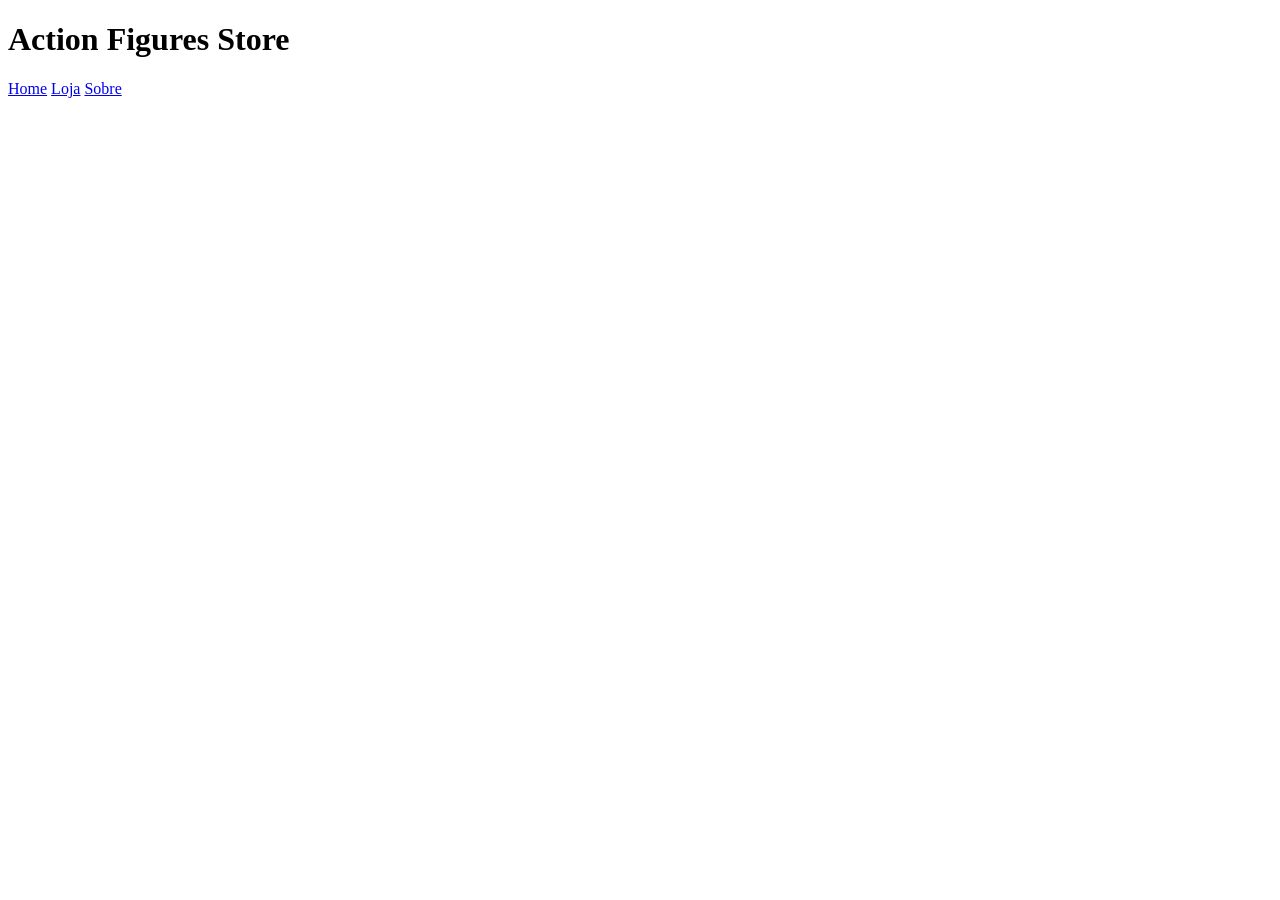
==== index.html @ 7f10aff0 "feat: Criando a pagina inicial do index.html" ====
<!DOCTYPE html>
<html lang="pt-br">
<head>
  <meta charset="UTF-8">
  <meta name="viewport" content="width=device-width, initial-scale=1.0">
  <title>CP2 Web Cidade</title>

  <link rel="stylesheet" href="./src/css/estilo.css">
</head>
<body>

  <header>
    <h1>Action Figures Store</h1>

    <nav>
      <a href="index.html">Home</a>
      <a href="./pages/loja.html">Loja</a>
      <a href="./pages/sobre.html">Sobre</a>
    </nav>
  </header>

  <main>
    <section class="produtos">
      <div id="cards-container"></div>
    </section>
  </main>

  <script src="./src/js/script.js"></script>
</body>
</html>
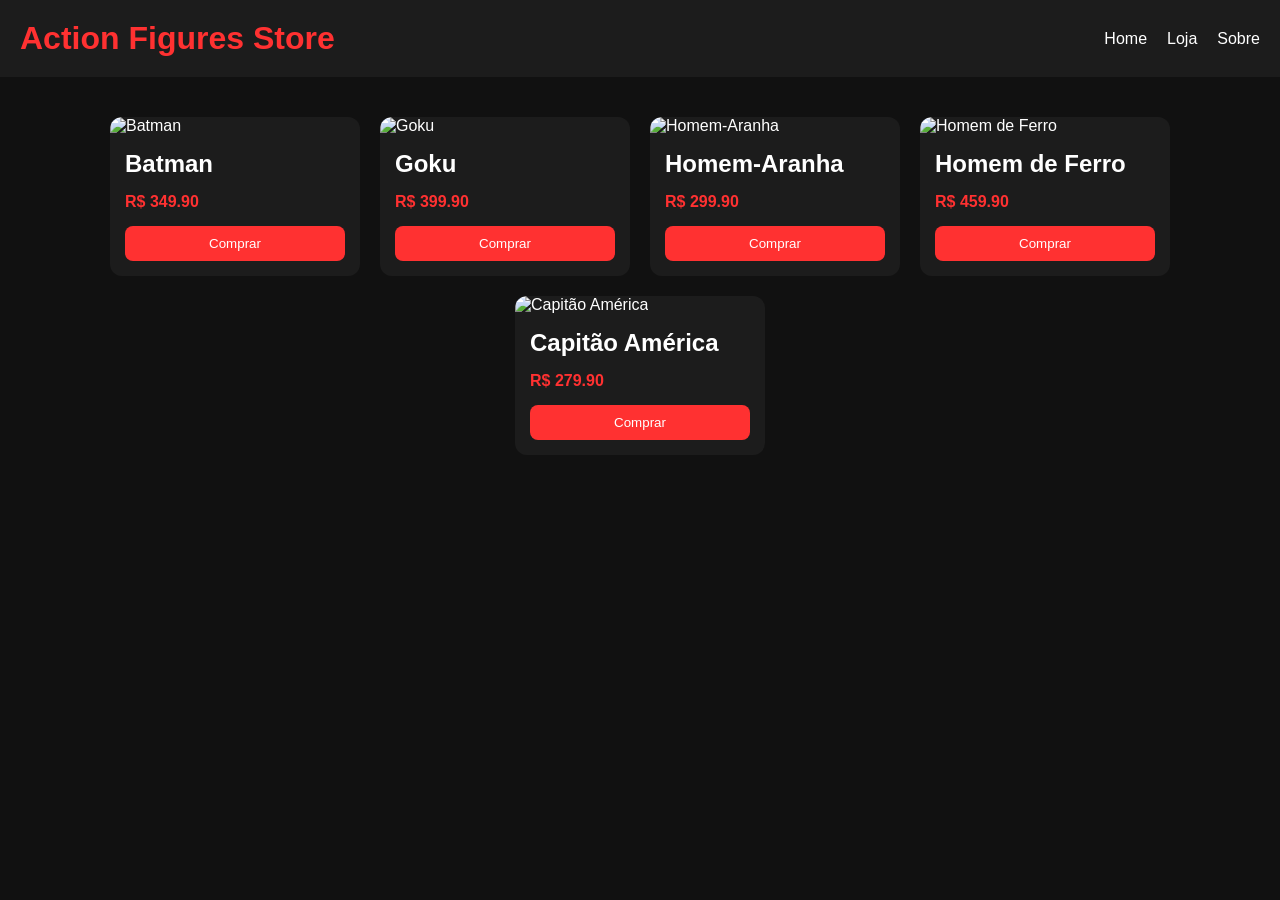
==== commit 6970deda: "fix: modificando e melhorando o index.html, loja.html e o script.js" ====
--- a/index.html
+++ b/index.html
@@ -1,9 +1,10 @@
 <!DOCTYPE html>
-<html lang="pt-br">
+<html lang="pt-BR">
 <head>
   <meta charset="UTF-8">
   <meta name="viewport" content="width=device-width, initial-scale=1.0">
-  <title>CP2 Web Cidade</title>
+  
+  <title>Action Figures Store</title>
 
   <link rel="stylesheet" href="./src/css/estilo.css">
 </head>
@@ -21,10 +22,13 @@
 
   <main>
     <section class="produtos">
+
       <div id="cards-container"></div>
+
     </section>
   </main>
 
   <script src="./src/js/script.js"></script>
+
 </body>
 </html>
--- a/src/css/estilo.css
+++ b/src/css/estilo.css
@@ -0,0 +1,228 @@
+* {
+  margin: 0;
+  padding: 0;
+  box-sizing: border-box;
+  font-family: Arial, Helvetica, sans-serif;
+}
+
+body {
+  background-color: #111;
+  color: white;
+}
+
+header {
+  background-color: #1c1c1c;
+  padding: 20px;
+
+  display: flex;
+  justify-content: space-between;
+  align-items: center;
+}
+
+header h1 {
+  color: #ff3131;
+}
+
+nav {
+  display: flex;
+  gap: 20px;
+}
+
+nav a {
+  color: white;
+  text-decoration: none;
+  transition: 0.3s;
+}
+
+nav a:hover {
+  color: #ff3131;
+}
+
+.produtos {
+  padding: 40px;
+}
+
+#cards-container {
+  display: flex;
+  gap: 20px;
+  flex-wrap: wrap;
+  justify-content: center;
+}
+
+.card {
+  background-color: #1c1c1c;
+  width: 250px;
+
+  border-radius: 12px;
+  overflow: hidden;
+
+  transition: 0.3s;
+}
+
+.card:hover {
+  transform: scale(1.05);
+}
+
+.card img {
+  width: 100%;
+  height: 250px;
+  object-fit: cover;
+}
+
+.card h2 {
+  padding: 15px;
+}
+
+.card p {
+  padding: 0 15px;
+  color: #ff3131;
+  font-weight: bold;
+}
+
+.card button {
+  margin: 15px;
+  padding: 10px;
+
+  width: calc(100% - 30px);
+
+  border: none;
+  border-radius: 8px;
+
+  background-color: #ff3131;
+  color: white;
+
+  cursor: pointer;
+
+  transition: 0.3s;
+}
+
+.card button:hover {
+  background-color: #cc0000;
+}
+
+.sobre {
+  padding: 40px;
+}
+
+.sobre-banner {
+  text-align: center;
+  margin-bottom: 50px;
+}
+
+.sobre-banner h2 {
+  font-size: 40px;
+  color: #ff3131;
+  margin-bottom: 15px;
+}
+
+.sobre-banner p {
+  color: #ccc;
+  max-width: 700px;
+  margin: auto;
+  line-height: 1.6;
+}
+
+.sobre-conteudo {
+  display: flex;
+  gap: 20px;
+  flex-wrap: wrap;
+  justify-content: center;
+}
+
+.sobre-card {
+  background-color: #1c1c1c;
+  padding: 25px;
+  width: 320px;
+  border-radius: 12px;
+
+  transition: 0.3s;
+}
+
+.sobre-card:hover {
+  transform: translateY(-10px);
+}
+
+.sobre-card h3 {
+  color: #ff3131;
+  margin-bottom: 15px;
+}
+
+.sobre-card p {
+  color: #ccc;
+  line-height: 1.6;
+}
+
+.sobre-card ul {
+  padding-left: 20px;
+  color: #ccc;
+}
+
+.sobre-card li {
+  margin-bottom: 10px;
+}
+
+.loja {
+  padding: 40px;
+}
+
+.loja h2 {
+  text-align: center;
+  margin-bottom: 30px;
+  color: #ff3131;
+}
+
+.item-carrinho {
+  background-color: #1c1c1c;
+
+  padding: 20px;
+  margin-bottom: 20px;
+
+  border-radius: 10px;
+
+  display: flex;
+  justify-content: space-between;
+  align-items: center;
+}
+
+.resumo-compra {
+  margin-top: 40px;
+
+  background-color: #1c1c1c;
+
+  padding: 30px;
+
+  border-radius: 12px;
+
+  text-align: center;
+}
+
+.resumo-compra h3 {
+  margin-bottom: 15px;
+}
+
+#total-compra {
+  display: block;
+
+  font-size: 32px;
+  color: #ff3131;
+
+  margin-bottom: 20px;
+}
+
+#btn-desconto {
+  padding: 12px 20px;
+
+  border: none;
+  border-radius: 8px;
+
+  background-color: #ff3131;
+  color: white;
+
+  cursor: pointer;
+
+  transition: 0.3s;
+}
+
+#btn-desconto:hover {
+  background-color: #cc0000;
+}
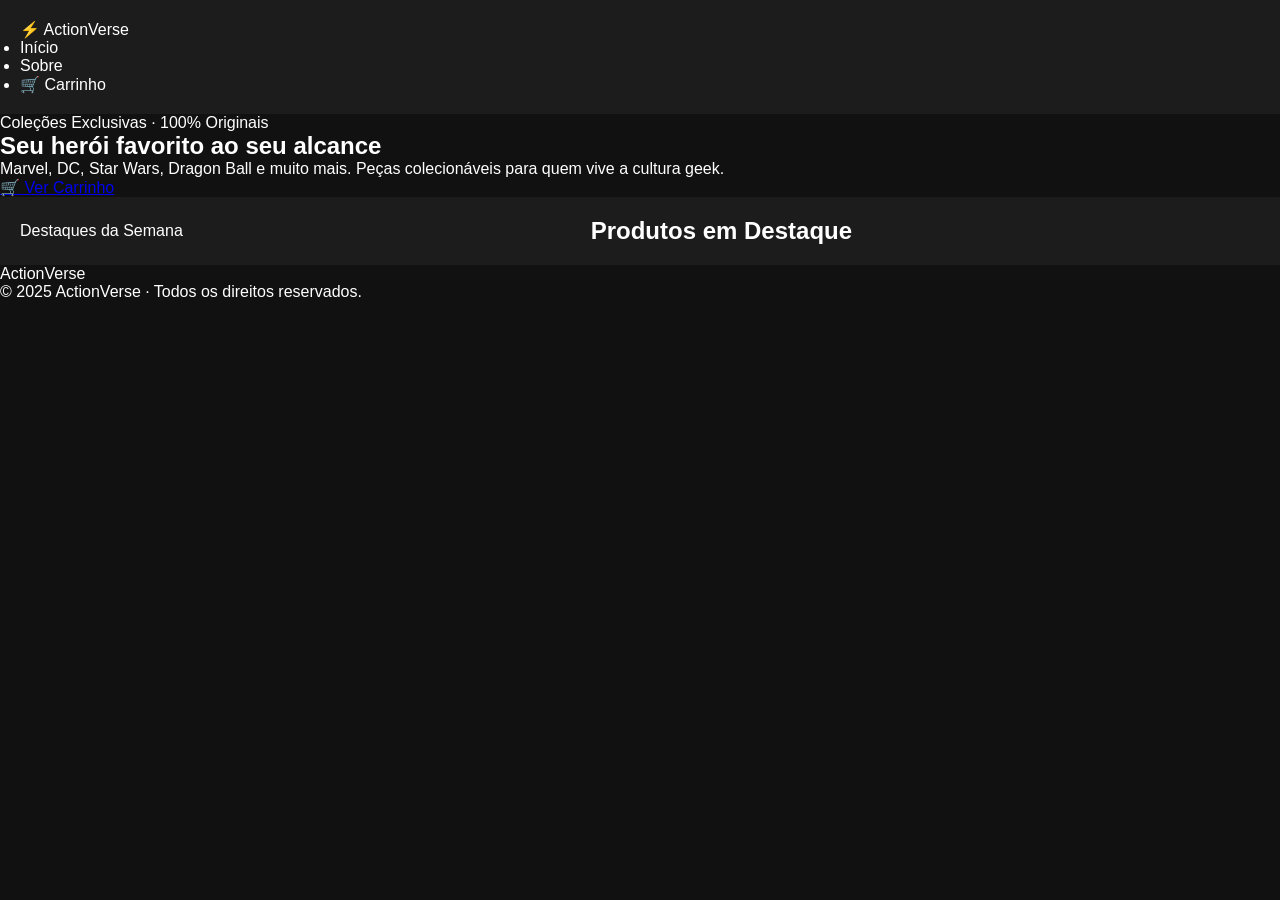
==== commit ac321cbe: "feat: Alterando e adicionando novas funcionalidades no index.html e sobre.html" ====
--- a/index.html
+++ b/index.html
@@ -1,34 +1,88 @@
 <!DOCTYPE html>
 <html lang="pt-BR">
 <head>
-  <meta charset="UTF-8">
-  <meta name="viewport" content="width=device-width, initial-scale=1.0">
-  
-  <title>Action Figures Store</title>
-
-  <link rel="stylesheet" href="./src/css/estilo.css">
+  <meta charset="UTF-8" />
+  <meta name="viewport" content="width=device-width, initial-scale=1.0" />
+  <meta name="description" content="ActionVerse — As melhores action figures do mercado." />
+  <title>ActionVerse — Action Figures</title>
+  <link rel="stylesheet" href="src/css/estilo.css" />
 </head>
 <body>
 
   <header>
-    <h1>Action Figures Store</h1>
+    <nav class="navbar" role="navigation" aria-label="Navegação principal">
+      <div class="navbar__container">
 
-    <nav>
-      <a href="index.html">Home</a>
-      <a href="./pages/loja.html">Loja</a>
-      <a href="./pages/sobre.html">Sobre</a>
+        <a href="index.html" class="navbar__logo" aria-label="ActionVerse — Página inicial">
+          <span class="logo-icon" aria-hidden="true">⚡</span>
+          <span class="logo-text">Action<span>Verse</span></span>
+        </a>
+
+        <ul class="navbar__nav" role="list">
+          <li><a href="index.html"        class="navbar__link active">Início</a></li>
+          <li><a href="pages/sobre.html"  class="navbar__link">Sobre</a></li>
+          <li>
+            <a href="pages/loja.html" class="navbar__cart-btn" aria-label="Ver carrinho">
+              🛒 <span>Carrinho</span>
+              <span class="cart-badge" id="cart-badge" style="display:none;">0</span>
+            </a>
+          </li>
+        </ul>
+
+      </div>
     </nav>
   </header>
 
   <main>
-    <section class="produtos">
 
-      <div id="cards-container"></div>
+    <section class="hero" aria-label="Destaque principal">
+      <div class="hero__container">
+        <p class="hero__eyebrow">Coleções Exclusivas · 100% Originais</p>
 
+        <h1 class="hero__title">
+          Seu herói favorito
+          <span class="highlight">ao seu alcance</span>
+        </h1>
+
+        <p class="hero__subtitle">
+          Marvel, DC, Star Wars, Dragon Ball e muito mais.
+          Peças colecionáveis para quem vive a cultura geek.
+        </p>
+
+        <a href="pages/loja.html" class="hero__cta">
+          🛒 Ver Carrinho
+        </a>
+      </div>
     </section>
+
+    <section class="section" id="produtos" aria-label="Produtos em destaque">
+      <div class="section__container">
+
+        <header class="section__header">
+          <p class="section__eyebrow">Destaques da Semana</p>
+          <h2 class="section__title">Produtos em Destaque</h2>
+          <div class="section__divider" role="presentation"></div>
+        </header>
+
+        <div
+          class="products-grid"
+          id="products-container"
+          role="list"
+          aria-label="Lista de produtos"
+        ></div>
+
+      </div>
+    </section>
+
   </main>
 
-  <script src="./src/js/script.js"></script>
+  <footer>
+    <div class="footer__container">
+      <p class="footer__logo">Action<span>Verse</span></p>
+      <p class="footer__text">© 2025 ActionVerse · Todos os direitos reservados.</p>
+    </div>
+  </footer>
 
+  <script src="src/js/script.js"></script>
 </body>
-</html>+</html>
